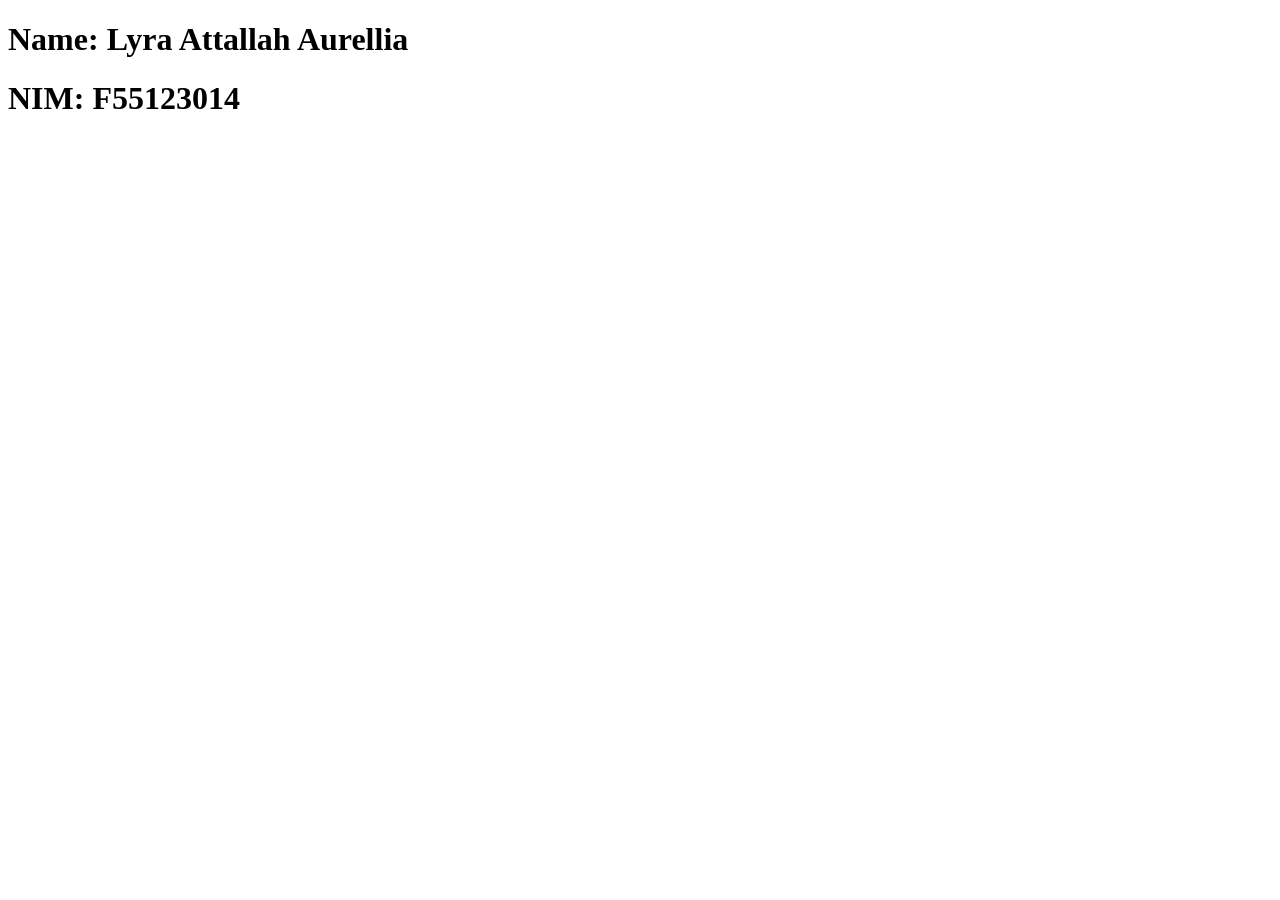
==== week6/tes1.html @ c01a122d "add file tes1" ====
<!DOCTYPE html>
<html lang="en">
<head>
    <meta charset="UTF-8">
    <meta name="viewport" content="width=device-width, initial-scale=1.0">
    <title>Week 6 - CSS</title>
<!-- External Style CSS -->
<link rel="stylesheet"
href="style.css">
</head>
<style></style>
<body>
    <!-- Inline Style CSS -->
    <h1>Name: Lyra Attallah Aurellia</h1>
    <h1>NIM: F55123014</h1>
</body>
</html>
---- week6/style.css ----
/* External Style */
#blue {
    color:cornflowerblue;
}

.text-small {
    font-size: 10px;
}

.text-pink {
    color:hotpink;
}
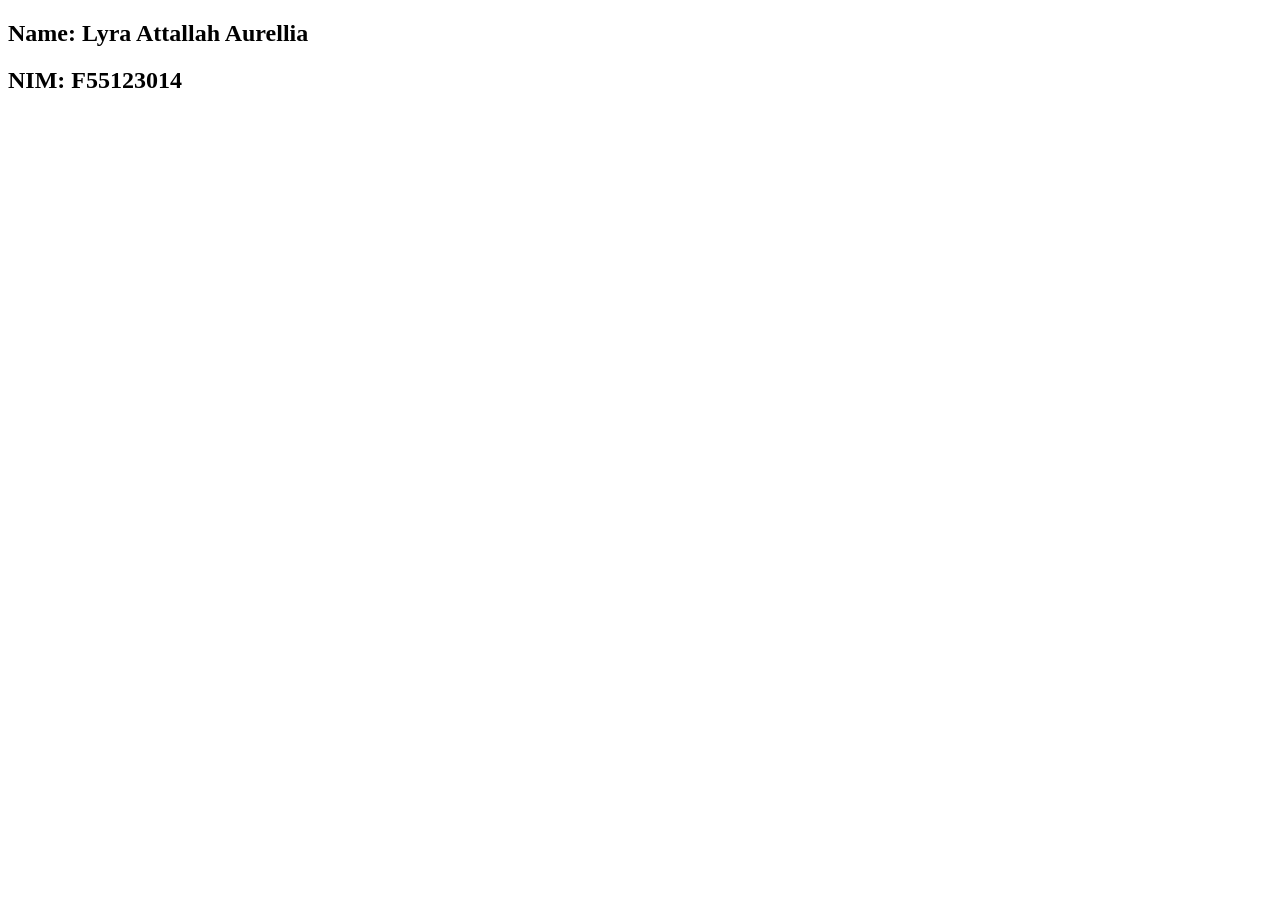
==== commit ac4a9669: "update file tes1" ====
--- a/week6/tes1.html
+++ b/week6/tes1.html
@@ -11,7 +11,7 @@
 <style></style>
 <body>
     <!-- Inline Style CSS -->
-    <h1>Name: Lyra Attallah Aurellia</h1>
-    <h1>NIM: F55123014</h1>
+    <h2>Name: Lyra Attallah Aurellia</h2>
+    <h2>NIM: F55123014</h2>
 </body>
 </html>
